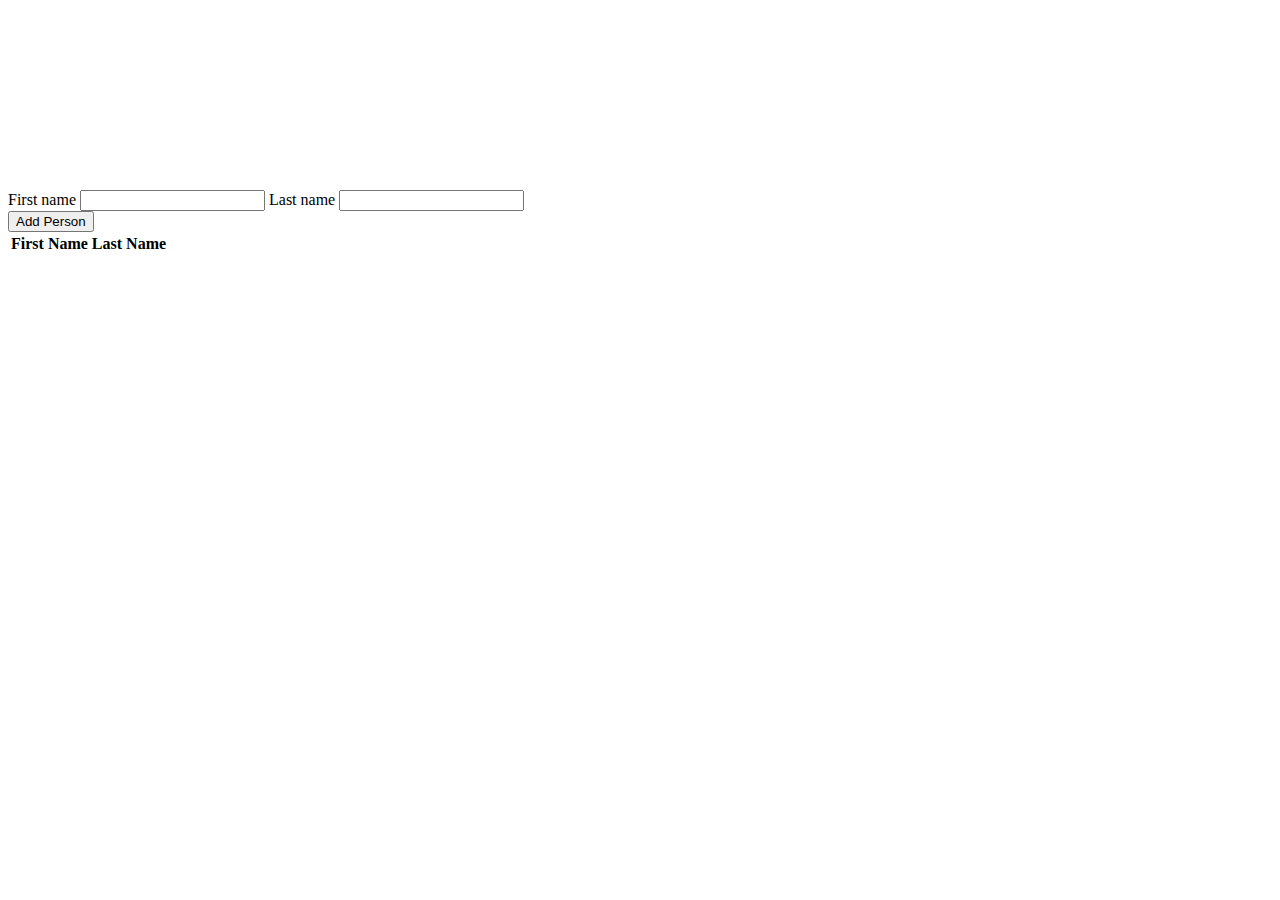
==== app/templates/index.html @ 3e54065f "renamed src to app and updated docker container config" ====
<!DOCTYPE html>
<html lang="en">
<head>
  <script src="https://ajax.googleapis.com/ajax/libs/jquery/2.2.0/jquery.min.js"></script>
  <script>!window.jQuery && document.write('<script src="/static/js/jquery.min.js"><\/script>')</script>
  <script src="static/js/main.js"></script>
  <!-- Basic Page Needs
  –––––––––––––––––––––––––––––––––––––––––––––––––– -->
  <meta charset="utf-8">
  <title>Person Manager</title>
  <meta name="description" content="">
  <meta name="author" content="João Guerreiro">

  <!-- Mobile Specific Metas
  –––––––––––––––––––––––––––––––––––––––––––––––––– -->
  <meta name="viewport" content="width=device-width, initial-scale=1">

  <!-- FONT
  –––––––––––––––––––––––––––––––––––––––––––––––––– -->
  <link href="//fonts.googleapis.com/css?family=Raleway:400,300,600" rel="stylesheet" type="text/css">

  <!-- CSS
  –––––––––––––––––––––––––––––––––––––––––––––––––– -->
  <link rel="stylesheet" href="/static/css/normalize.css">
  <link rel="stylesheet" href="/static/css/skeleton.css">

</head>
<body>

  <!-- Primary Page Layout
  –––––––––––––––––––––––––––––––––––––––––––––––––– -->

  <div class="container">
    <div class="row">
      <div class="one-half column" style="margin-top: 15%">
        <div class="row">
          <label for="firstNameInput">First name</label>
          <input type="text" placeholder="" id="firstNameInput">
          <label for="lastNameInput">Last name</label>
          <input type="text" placeholder="" id="lastNameInput">
        </div>
        <div class="row">
          <button id='addPerson' class="button-primary">Add Person</button>
        </div>
      </div>
      <div class="row">
        <table id="personsTable" class="u-full-width">
          <thead>
            <tr>
              <th>First Name</th>
              <th>Last Name</th>
              <th></th>
            </tr>
          </thead>
          <tbody>
          </tbody>
        </table>
      </div>
    </div>
  </div>

<!-- End Document
  –––––––––––––––––––––––––––––––––––––––––––––––––– -->
</body>
</html>
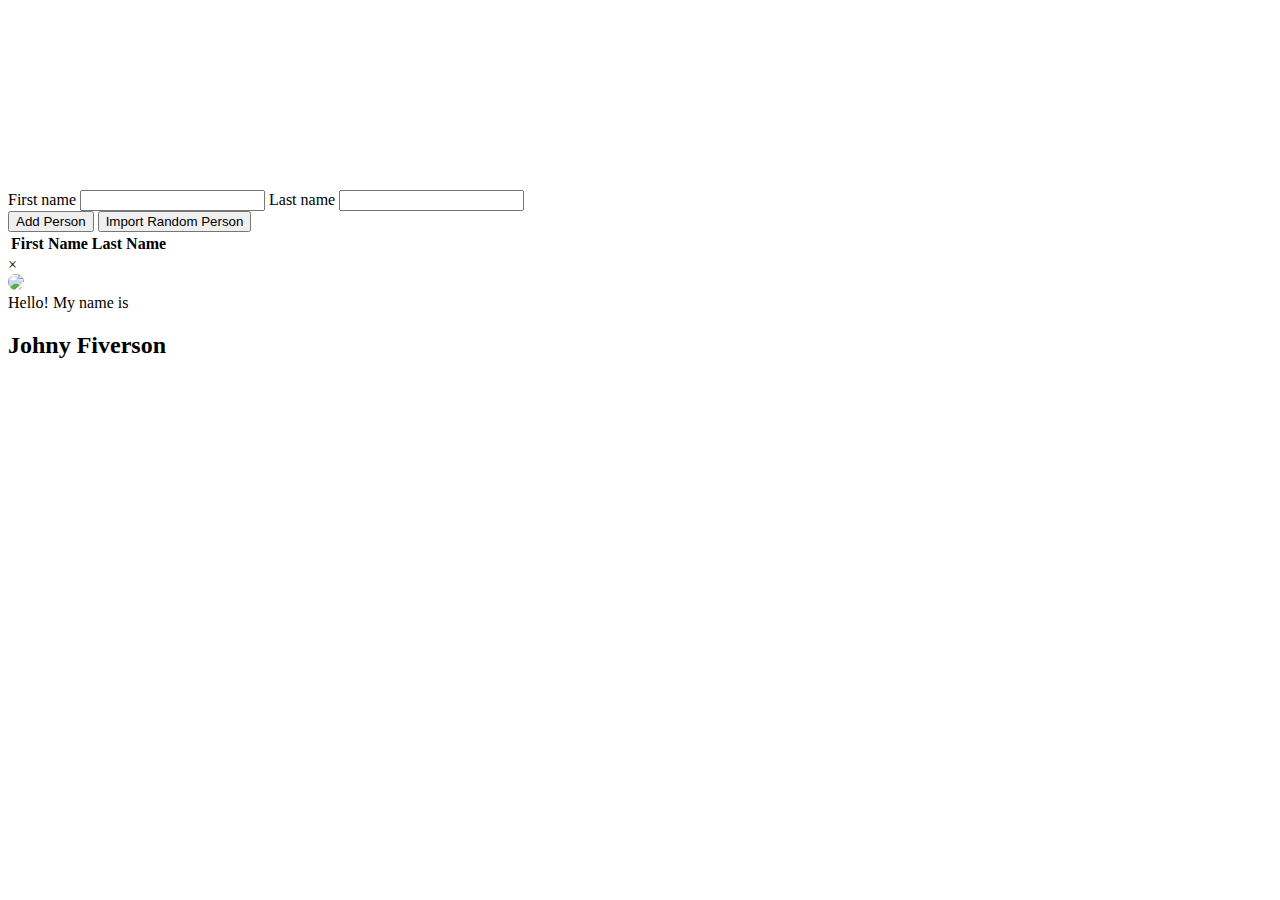
==== commit 37ad3401: "default profile picture" ====
--- a/app/templates/index.html
+++ b/app/templates/index.html
@@ -23,6 +23,7 @@
   –––––––––––––––––––––––––––––––––––––––––––––––––– -->
   <link rel="stylesheet" href="/static/css/normalize.css">
   <link rel="stylesheet" href="/static/css/skeleton.css">
+  <link rel="stylesheet" href="/static/css/modal.css">
 
 </head>
 <body>
@@ -41,6 +42,7 @@
         </div>
         <div class="row">
           <button id='addPerson' class="button-primary">Add Person</button>
+          <button id='importRandomPerson' class="button-primary">Import Random Person</button>
         </div>
       </div>
       <div class="row">
@@ -49,6 +51,7 @@
             <tr>
               <th>First Name</th>
               <th>Last Name</th>
+              <th></th>
               <th></th>
             </tr>
           </thead>
@@ -59,6 +62,24 @@
     </div>
   </div>
 
+  <!-- Person profile Modal -->
+  <div id="personModal" class="modal">
+    <div class="modal-content">
+      <span id="closePersonModal" class="close">&times;</span>
+      <div class="container">
+        <div class="row">
+          <img class="profile-pic" style="border-radius: 50%;" src="static/images/blank-profile-picture.png">
+        </div>
+        <div class="row">
+          <span color="gray">Hello! My name is</span><br>
+          <h2 id="personName">Johny Fiverson</h2>
+        </div>
+        </div>
+      </div>
+    </div>
+
+  </div>
+
 <!-- End Document
   –––––––––––––––––––––––––––––––––––––––––––––––––– -->
 </body>
